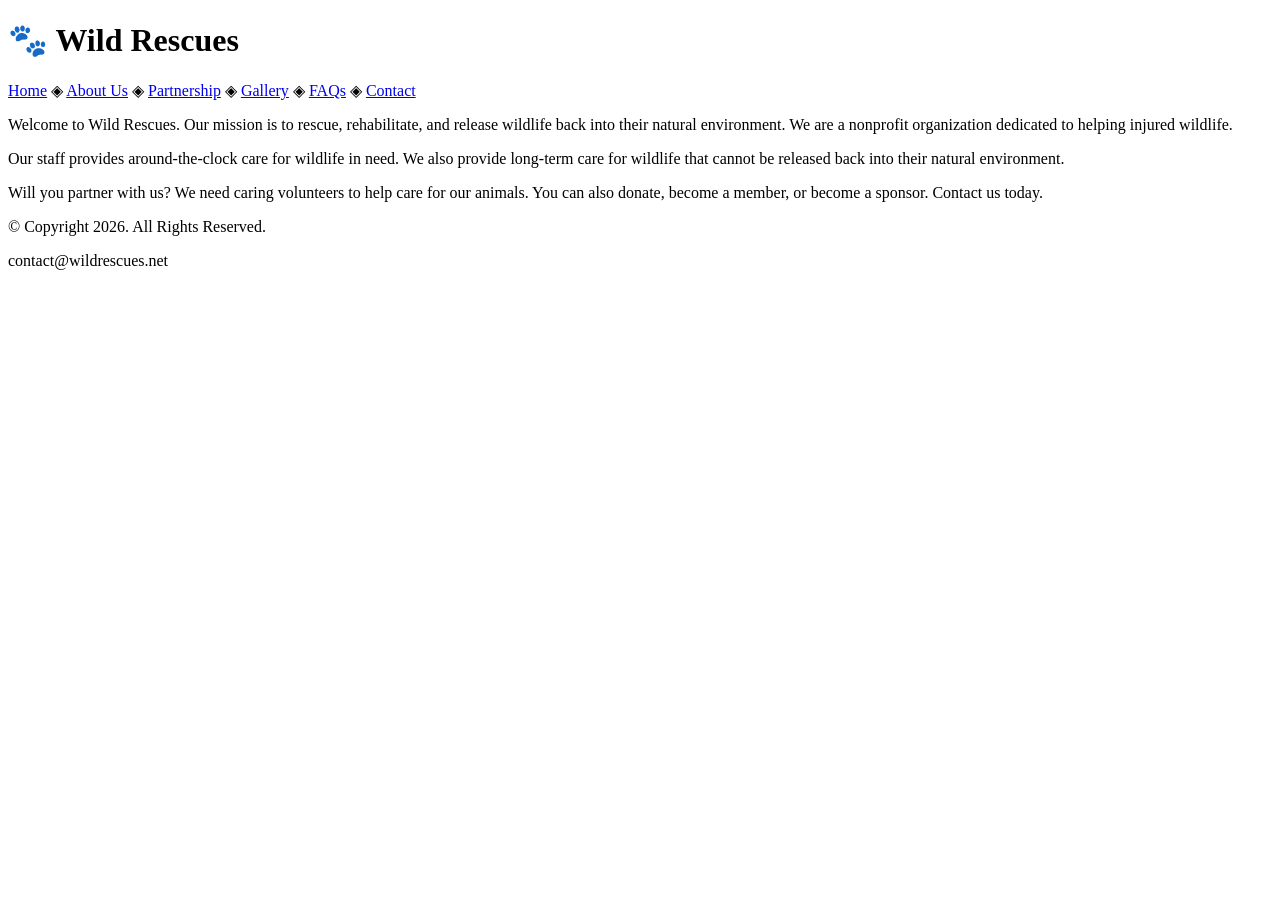
==== wildrescues/index.html @ e832aade "Add welcome message to index.html Added a welcome message to the main content area." ====
<!DOCTYPE html>
<html lang="en">
<head>
<meta charset="UTF-8">
<meta name="viewport" content="width=device-width, initial-scale=1.0">
<title>Wild Rescues: Home</title>
</head>
<body>

<header>
<h1>&#128062; Wild Rescues</h1>
</header>

<nav>
<p>
<a href="index.html">Home</a> &#9672;
<a href="about.html">About Us</a> &#9672;
<a href="partnership.html">Partnership</a> &#9672;
<a href="gallery.html">Gallery</a> &#9672;
<a href="faqs.html">FAQs</a> &#9672;
<a href="contact.html">Contact</a>
</p>
</nav>

<main>
<!-- Add page content here -->
<div id="welcome">
<p>Welcome to Wild Rescues. Our mission is to rescue, rehabilitate, and release wildlife back into their natural environment. We are a nonprofit organization dedicated to helping injured wildlife.</p>
<p>Our staff provides around-the-clock care for wildlife in need. We also provide long-term care for wildlife that cannot be released back into their natural environment.</p>
<p>Will you partner with us? We need caring volunteers to help care for our animals. You can also donate, become a member, or become a sponsor. Contact us today.</p>
</div>
</main>

<footer>
<p>&copy; Copyright 2026. All Rights Reserved.</p>
<p>contact@wildrescues.net</p>
</footer>

</body>
</html>
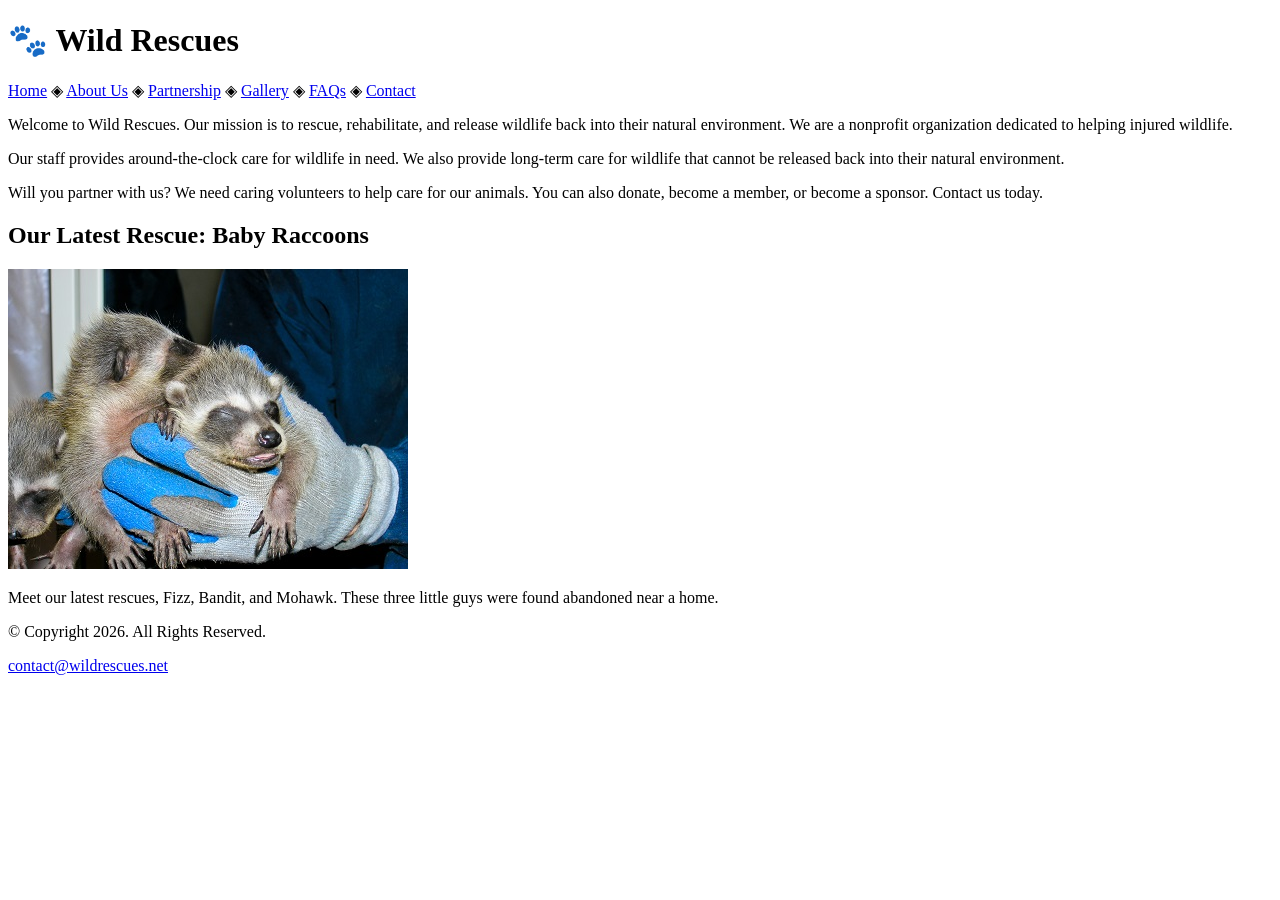
==== commit 469ff4f7: "Add latest rescue section and update contact email" ====
--- a/wildrescues/index.html
+++ b/wildrescues/index.html
@@ -29,11 +29,17 @@
 <p>Our staff provides around-the-clock care for wildlife in need. We also provide long-term care for wildlife that cannot be released back into their natural environment.</p>
 <p>Will you partner with us? We need caring volunteers to help care for our animals. You can also donate, become a member, or become a sponsor. Contact us today.</p>
 </div>
+
+<div id="latest">
+<h2>Our Latest Rescue: Baby Raccoons</h2>
+<img src="baby-raccoons.jpg" alt="hands holding three baby raccoons">
+<p>Meet our latest rescues, Fizz, Bandit, and Mohawk. These three little guys were found abandoned near a home.</p>
+</div>
 </main>
 
 <footer>
 <p>&copy; Copyright 2026. All Rights Reserved.</p>
-<p>contact@wildrescues.net</p>
+<p><a href="mailto:contact@wildrescues.net">contact@wildrescues.net</a></p>
 </footer>
 
 </body>
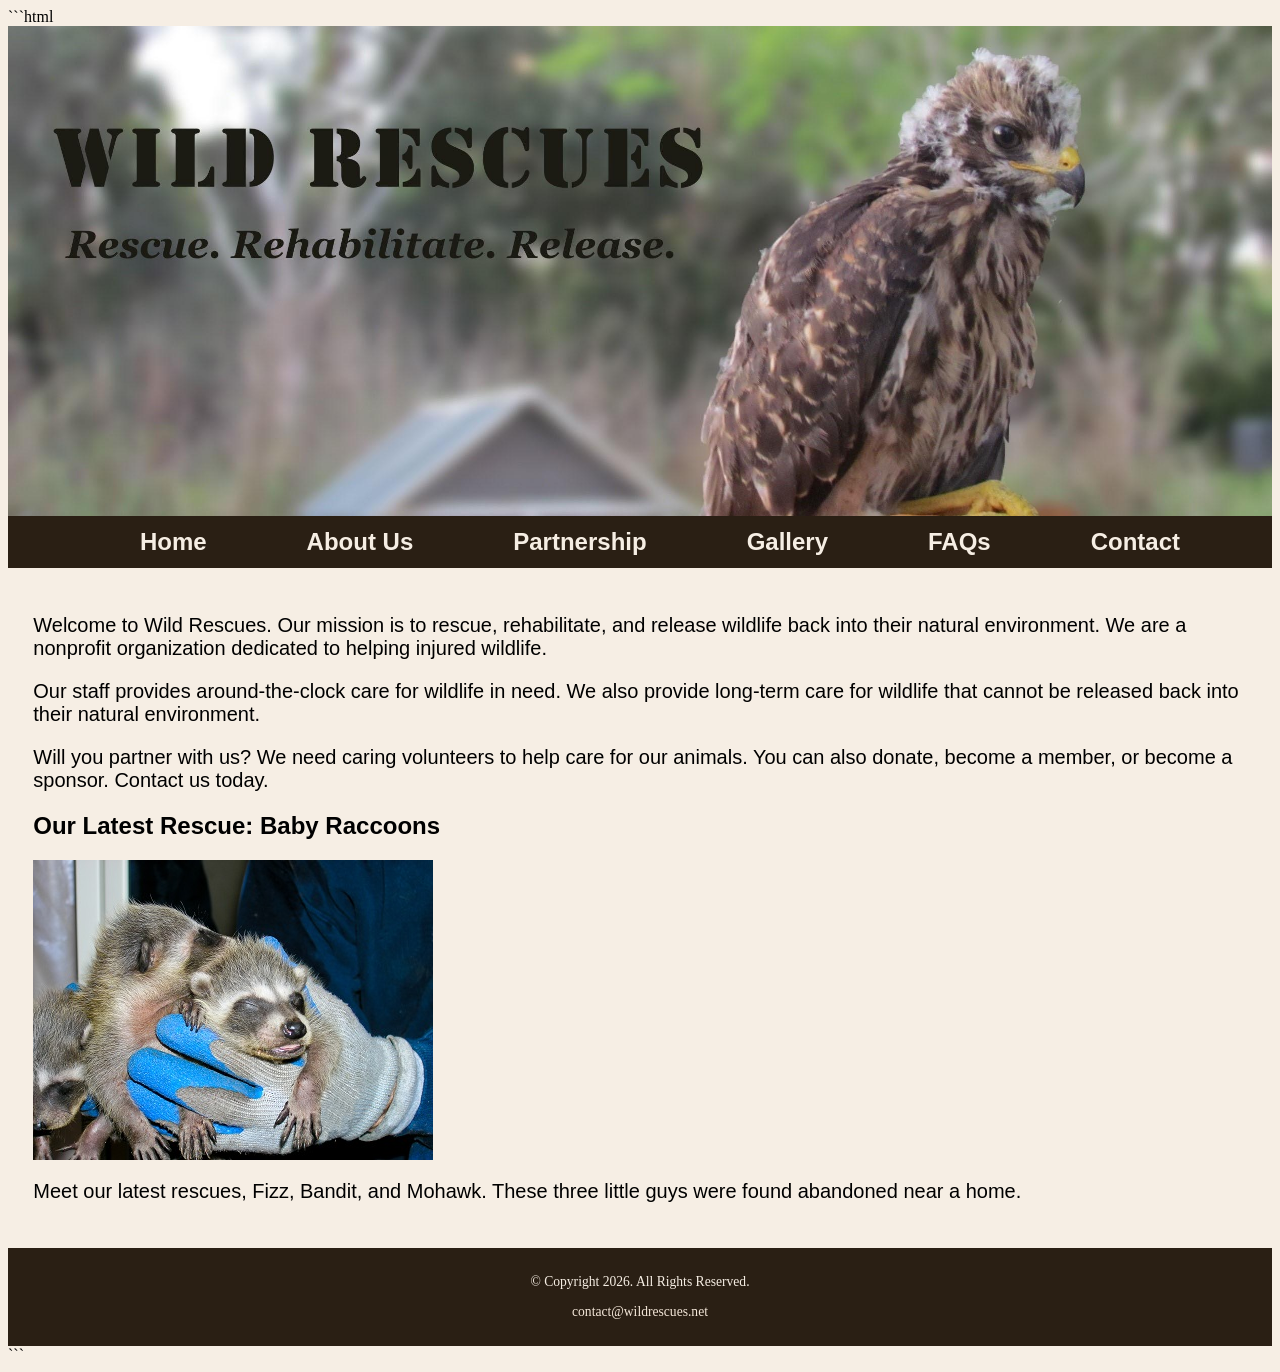
==== commit 9c10acdb: "Refactor HTML structure and add stylesheet link" ====
--- a/wildrescues/index.html
+++ b/wildrescues/index.html
@@ -1,46 +1,54 @@
+```html
 <!DOCTYPE html>
 <html lang="en">
 <head>
-<meta charset="UTF-8">
-<meta name="viewport" content="width=device-width, initial-scale=1.0">
-<title>Wild Rescues: Home</title>
+    <meta charset="UTF-8">
+    <meta name="viewport" content="width=device-width, initial-scale=1.0">
+    <title>Wild Rescues: Home</title>
+    <link rel="stylesheet" href="css/styles.css">
 </head>
 <body>
 
-<header>
-<h1>&#128062; Wild Rescues</h1>
-</header>
+    <header>
+        <a href="index.html">
+            <img src="images/baby-hawk.jpg" alt="rescued baby hawk">
+        </a>
+    </header>
 
-<nav>
-<p>
-<a href="index.html">Home</a> &#9672;
-<a href="about.html">About Us</a> &#9672;
-<a href="partnership.html">Partnership</a> &#9672;
-<a href="gallery.html">Gallery</a> &#9672;
-<a href="faqs.html">FAQs</a> &#9672;
-<a href="contact.html">Contact</a>
-</p>
-</nav>
+    <nav>
+        <ul>
+            <li><a href="index.html">Home</a></li>
+            <li><a href="about.html">About Us</a></li>
+            <li><a href="partnership.html">Partnership</a></li>
+            <li><a href="gallery.html">Gallery</a></li>
+            <li><a href="faqs.html">FAQs</a></li>
+            <li><a href="contact.html">Contact</a></li>
+        </ul>
+    </nav>
 
-<main>
-<!-- Add page content here -->
-<div id="welcome">
-<p>Welcome to Wild Rescues. Our mission is to rescue, rehabilitate, and release wildlife back into their natural environment. We are a nonprofit organization dedicated to helping injured wildlife.</p>
-<p>Our staff provides around-the-clock care for wildlife in need. We also provide long-term care for wildlife that cannot be released back into their natural environment.</p>
-<p>Will you partner with us? We need caring volunteers to help care for our animals. You can also donate, become a member, or become a sponsor. Contact us today.</p>
-</div>
+    <main>
+        <!-- Add page content here -->
 
-<div id="latest">
-<h2>Our Latest Rescue: Baby Raccoons</h2>
-<img src="baby-raccoons.jpg" alt="hands holding three baby raccoons">
-<p>Meet our latest rescues, Fizz, Bandit, and Mohawk. These three little guys were found abandoned near a home.</p>
-</div>
-</main>
+        <div id="welcome">
+            <p>Welcome to Wild Rescues. Our mission is to rescue, rehabilitate, and release wildlife back into their natural environment. We are a nonprofit organization dedicated to helping injured wildlife.</p>
 
-<footer>
-<p>&copy; Copyright 2026. All Rights Reserved.</p>
-<p><a href="mailto:contact@wildrescues.net">contact@wildrescues.net</a></p>
-</footer>
+            <p>Our staff provides around-the-clock care for wildlife in need. We also provide long-term care for wildlife that cannot be released back into their natural environment.</p>
+
+            <p>Will you partner with us? We need caring volunteers to help care for our animals. You can also donate, become a member, or become a sponsor. Contact us today.</p>
+        </div>
+
+        <div id="latest">
+            <h2>Our Latest Rescue: Baby Raccoons</h2>
+            <img src="baby-raccoons.jpg" alt="hands holding three baby raccoons">
+            <p>Meet our latest rescues, Fizz, Bandit, and Mohawk. These three little guys were found abandoned near a home.</p>
+        </div>
+    </main>
+
+    <footer>
+        <p>&copy; Copyright 2026. All Rights Reserved.</p>
+        <p><a href="mailto:contact@wildrescues.net">contact@wildrescues.net</a></p>
+    </footer>
 
 </body>
 </html>
+```
--- a/wildrescues/css/styles.css
+++ b/wildrescues/css/styles.css
@@ -0,0 +1,92 @@
+```css
+/* CSS Reset */
+body, header, nav, main, footer, img, h1, h3 {
+    margin: 0;
+    padding: 0;
+    border: 0;
+}
+
+/* Style rules for body and images */
+body {
+    background-color: #f6eee4;
+}
+
+img {
+    max-width: 100%;
+    display: block;
+}
+
+/* Style rules for navigation area */
+nav {
+    background-color: #2a1f14;
+}
+
+nav ul {
+    list-style-type: none;
+    margin: 0;
+    text-align: center;
+}
+
+nav li {
+    display: inline-block;
+    font-size: 1.5em;
+    font-family: Geneva, Arial, sans-serif;
+    font-weight: bold;
+}
+
+nav li a {
+    display: block;
+    color: #f6eee4;
+    padding: 0.5em 2em;
+    text-decoration: none;
+}
+
+/* Style rules for main content */
+main {
+    padding: 2%;
+    font-family: Verdana, Arial, sans-serif;
+}
+
+main p {
+    font-size: 1.25em;
+}
+
+main h3 {
+    padding-top: 2%;
+}
+
+main ul {
+    list-style-type: square;
+}
+
+.link {
+    color: #4d3319;
+    text-decoration: none;
+    font-weight: bold;
+    font-style: italic;
+}
+
+.action {
+    font-size: 1.75em;
+    font-weight: bold;
+    text-align: center;
+}
+
+#contact {
+    text-align: center;
+}
+
+/* Style rules for footer content */
+footer {
+    text-align: center;
+    font-size: 0.85em;
+    background-color: #2a1f14;
+    color: #f6eee4;
+    padding: 1% 0;
+}
+
+footer a {
+    color: #f3e6d8;
+    text-decoration: none;
+}
+```
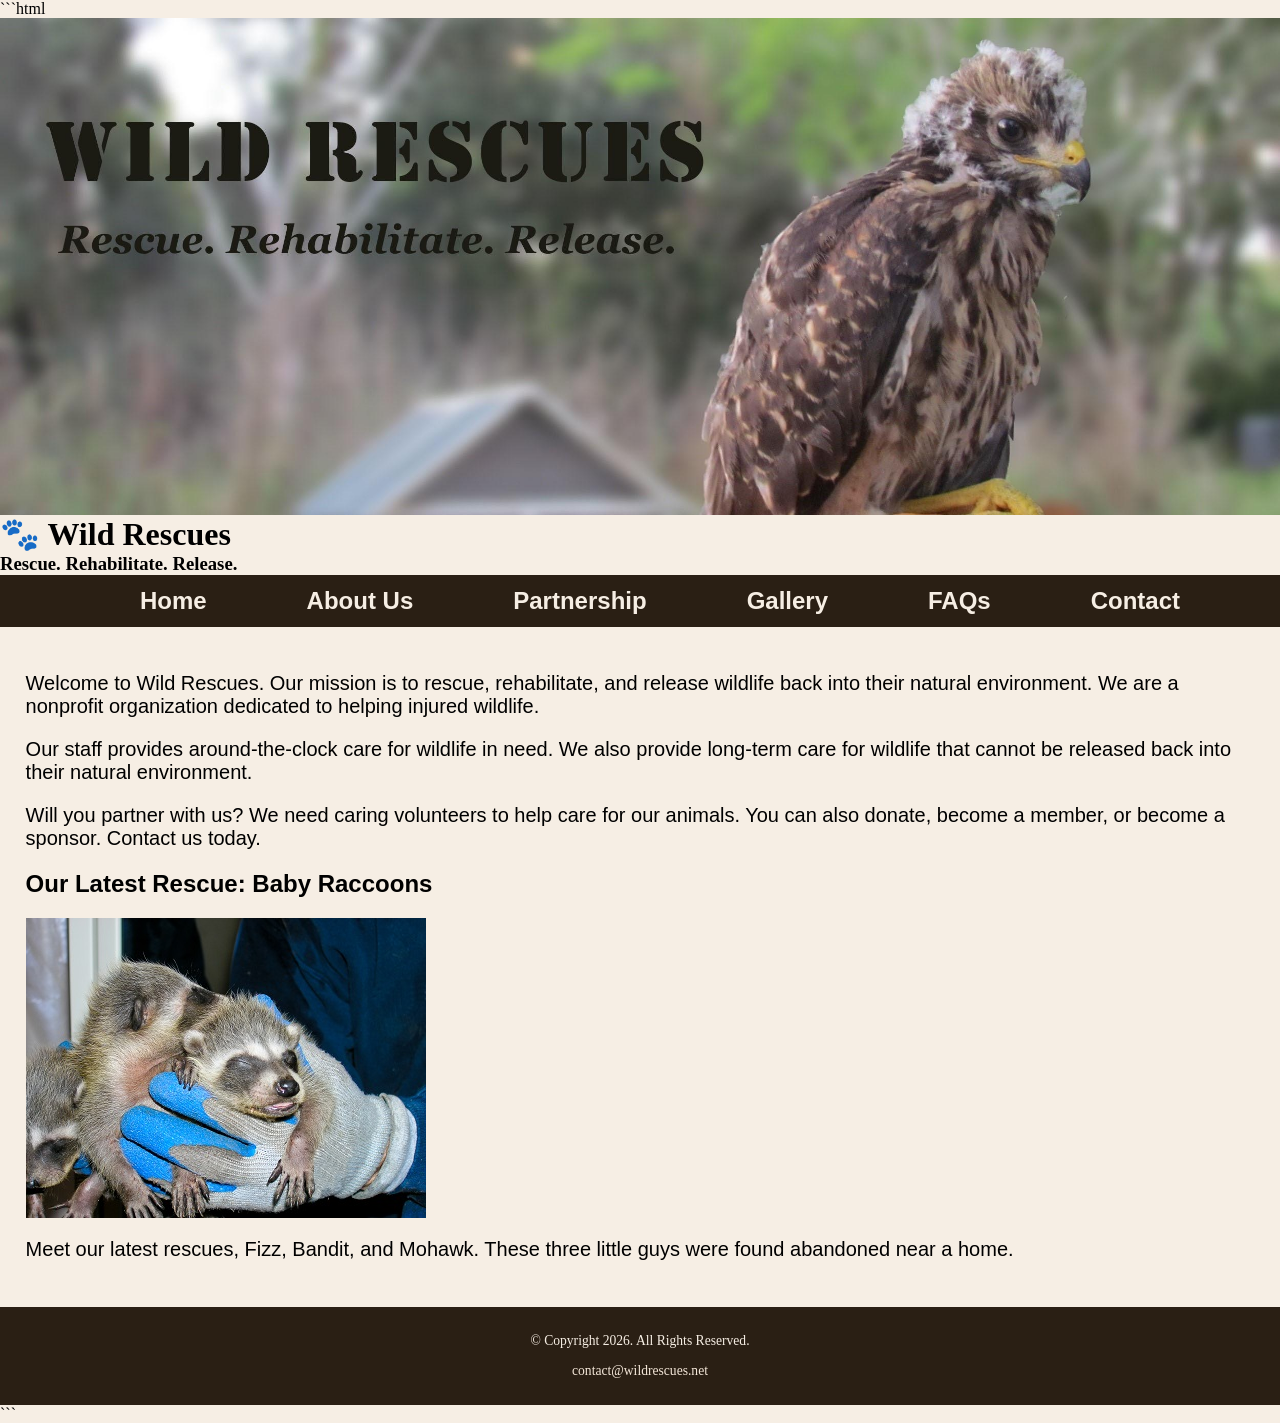
==== commit 6c39b1df: "Update index.html" ====
--- a/wildrescues/index.html
+++ b/wildrescues/index.html
@@ -10,9 +10,16 @@
 <body>
 
     <header>
-        <a href="index.html">
-            <img src="images/baby-hawk.jpg" alt="rescued baby hawk">
-        </a>
+        <div class="tab-desk">
+            <a href="index.html">
+                <img src="images/baby-hawk.jpg" alt="rescued baby hawk">
+            </a>
+        </div>
+
+        <div class="mobile">
+            <h1>&#128062; Wild Rescues</h1>
+            <h3>Rescue. Rehabilitate. Release.</h3>
+        </div>
     </header>
 
     <nav>
--- a/wildrescues/css/styles.css
+++ b/wildrescues/css/styles.css
@@ -1,4 +1,4 @@
-```css
+
 /* CSS Reset */
 body, header, nav, main, footer, img, h1, h3 {
     margin: 0;
@@ -76,6 +76,21 @@
     text-align: center;
 }
 
+/* Style rules for form elements */
+form {
+    width: auto;
+}
+
+.form-grid {
+    display: grid;
+    grid-template-columns: auto auto;
+    grid-gap: 20px;
+}
+
+.btn {
+    grid-column: 1 / span 2;
+}
+
 /* Style rules for footer content */
 footer {
     text-align: center;
@@ -89,4 +104,31 @@
     color: #f3e6d8;
     text-decoration: none;
 }
-```
+
+/* Style rules for the table */
+table {
+    border: 1px solid #2a1f14;
+    border-collapse: collapse;
+    margin: 0 auto;
+}
+
+caption {
+    font-size: 1.5em;
+    font-weight: bold;
+    padding: 1%;
+}
+
+th, td {
+    border: 1px solid #2a1f14;
+    padding: 1%;
+}
+
+th {
+    background-color: #2a1f14;
+    color: #ffffff;
+    font-size: 1.15em;
+}
+
+tr:nth-child(odd) {
+    background-color: #deccba;
+}
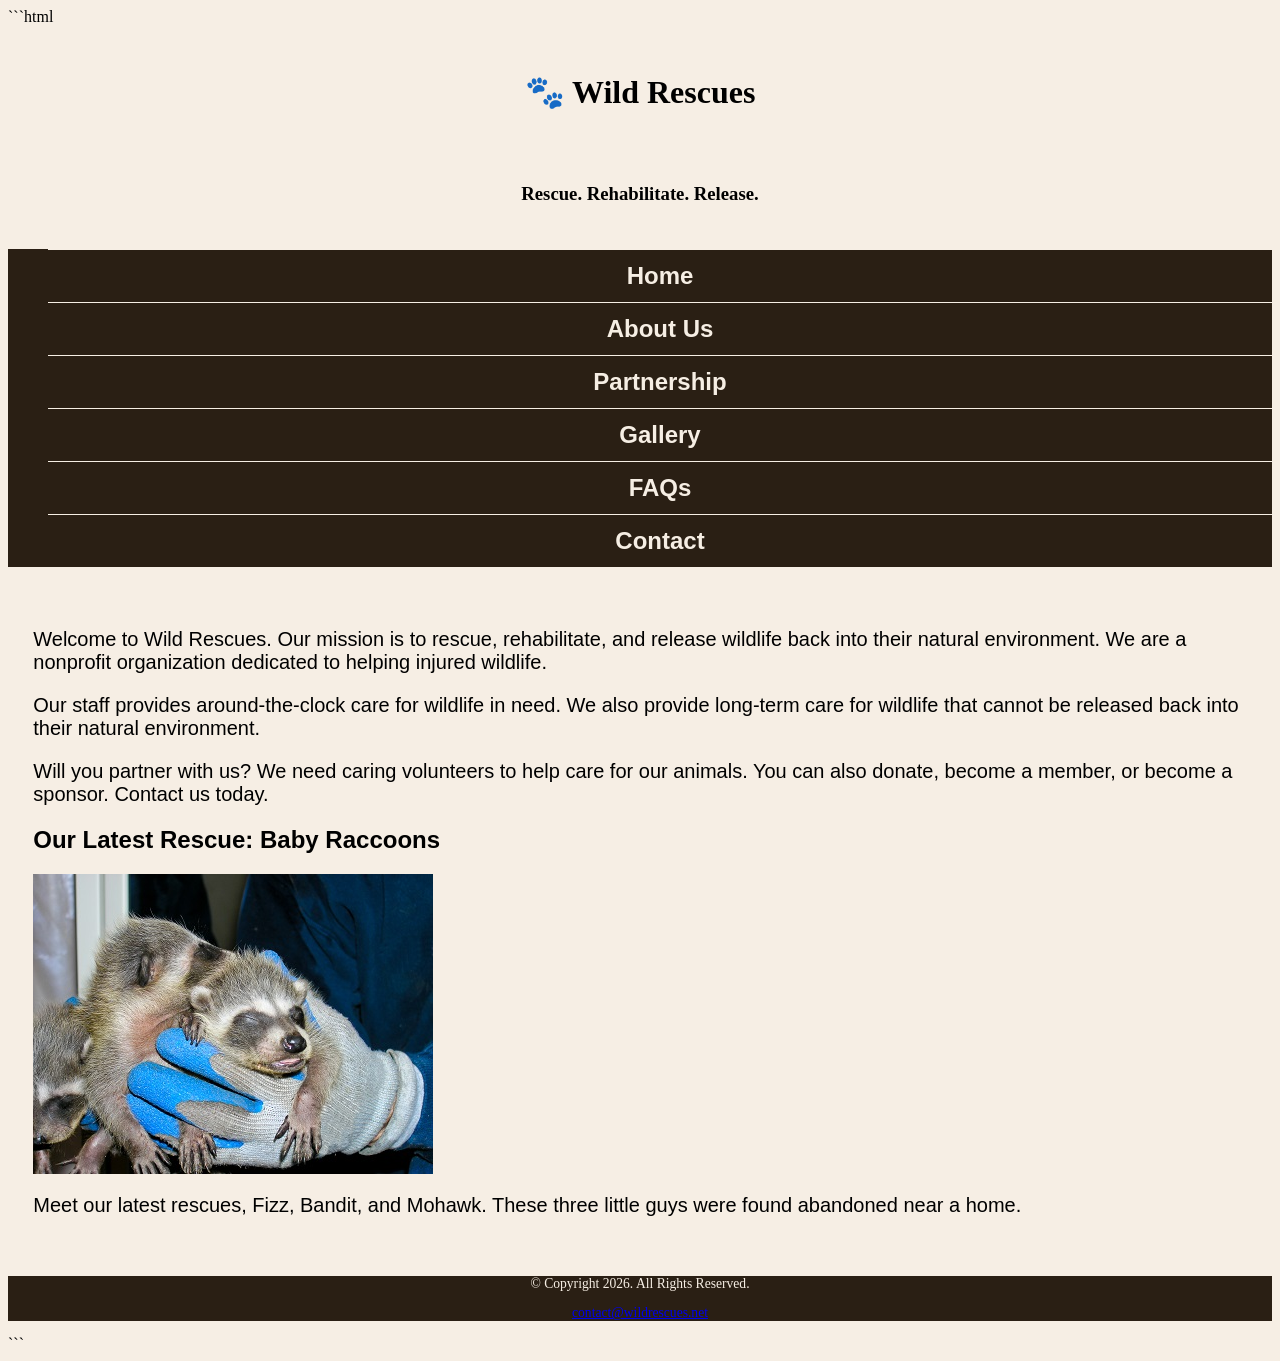
==== commit bc93eccc: "Enhance HTML with Google Fonts integration Added Google Fonts preconnect links and stylesheet." ====
--- a/wildrescues/index.html
+++ b/wildrescues/index.html
@@ -4,6 +4,11 @@
 <head>
     <meta charset="UTF-8">
     <meta name="viewport" content="width=device-width, initial-scale=1.0">
+
+    <link rel="preconnect" href="https://fonts.googleapis.com">
+    <link rel="preconnect" href="https://fonts.gstatic.com" crossorigin>
+    <link href="https://fonts.googleapis.com/css2?family=Emblema+One&family=Lora:ital,wght@0,400..700;1,400..700&display=swap" rel="stylesheet">
+
     <title>Wild Rescues: Home</title>
     <link rel="stylesheet" href="css/styles.css">
 </head>
--- a/wildrescues/css/styles.css
+++ b/wildrescues/css/styles.css
@@ -1,6 +1,6 @@
-
+```css
 /* CSS Reset */
-body, header, nav, main, footer, img, h1, h3 {
+body, header, nav, main, footer, img, h1, h3, ul {
     margin: 0;
     padding: 0;
     border: 0;
@@ -16,6 +16,21 @@
     display: block;
 }
 
+/* Style rules for mobile and desktop display */
+.mobile {
+    display: block;
+}
+
+.tab-desk {
+    display: none;
+}
+
+/* Style rules for mobile headings */
+.mobile h1, .mobile h3 {
+    padding: 2%;
+    text-align: center;
+}
+
 /* Style rules for navigation area */
 nav {
     background-color: #2a1f14;
@@ -23,15 +38,15 @@
 
 nav ul {
     list-style-type: none;
-    margin: 0;
     text-align: center;
 }
 
 nav li {
-    display: inline-block;
+    display: block;
     font-size: 1.5em;
     font-family: Geneva, Arial, sans-serif;
     font-weight: bold;
+    border-top: 0.5px solid #f6eee4;
 }
 
 nav li a {
@@ -97,38 +112,3 @@
     font-size: 0.85em;
     background-color: #2a1f14;
     color: #f6eee4;
-    padding: 1% 0;
-}
-
-footer a {
-    color: #f3e6d8;
-    text-decoration: none;
-}
-
-/* Style rules for the table */
-table {
-    border: 1px solid #2a1f14;
-    border-collapse: collapse;
-    margin: 0 auto;
-}
-
-caption {
-    font-size: 1.5em;
-    font-weight: bold;
-    padding: 1%;
-}
-
-th, td {
-    border: 1px solid #2a1f14;
-    padding: 1%;
-}
-
-th {
-    background-color: #2a1f14;
-    color: #ffffff;
-    font-size: 1.15em;
-}
-
-tr:nth-child(odd) {
-    background-color: #deccba;
-}
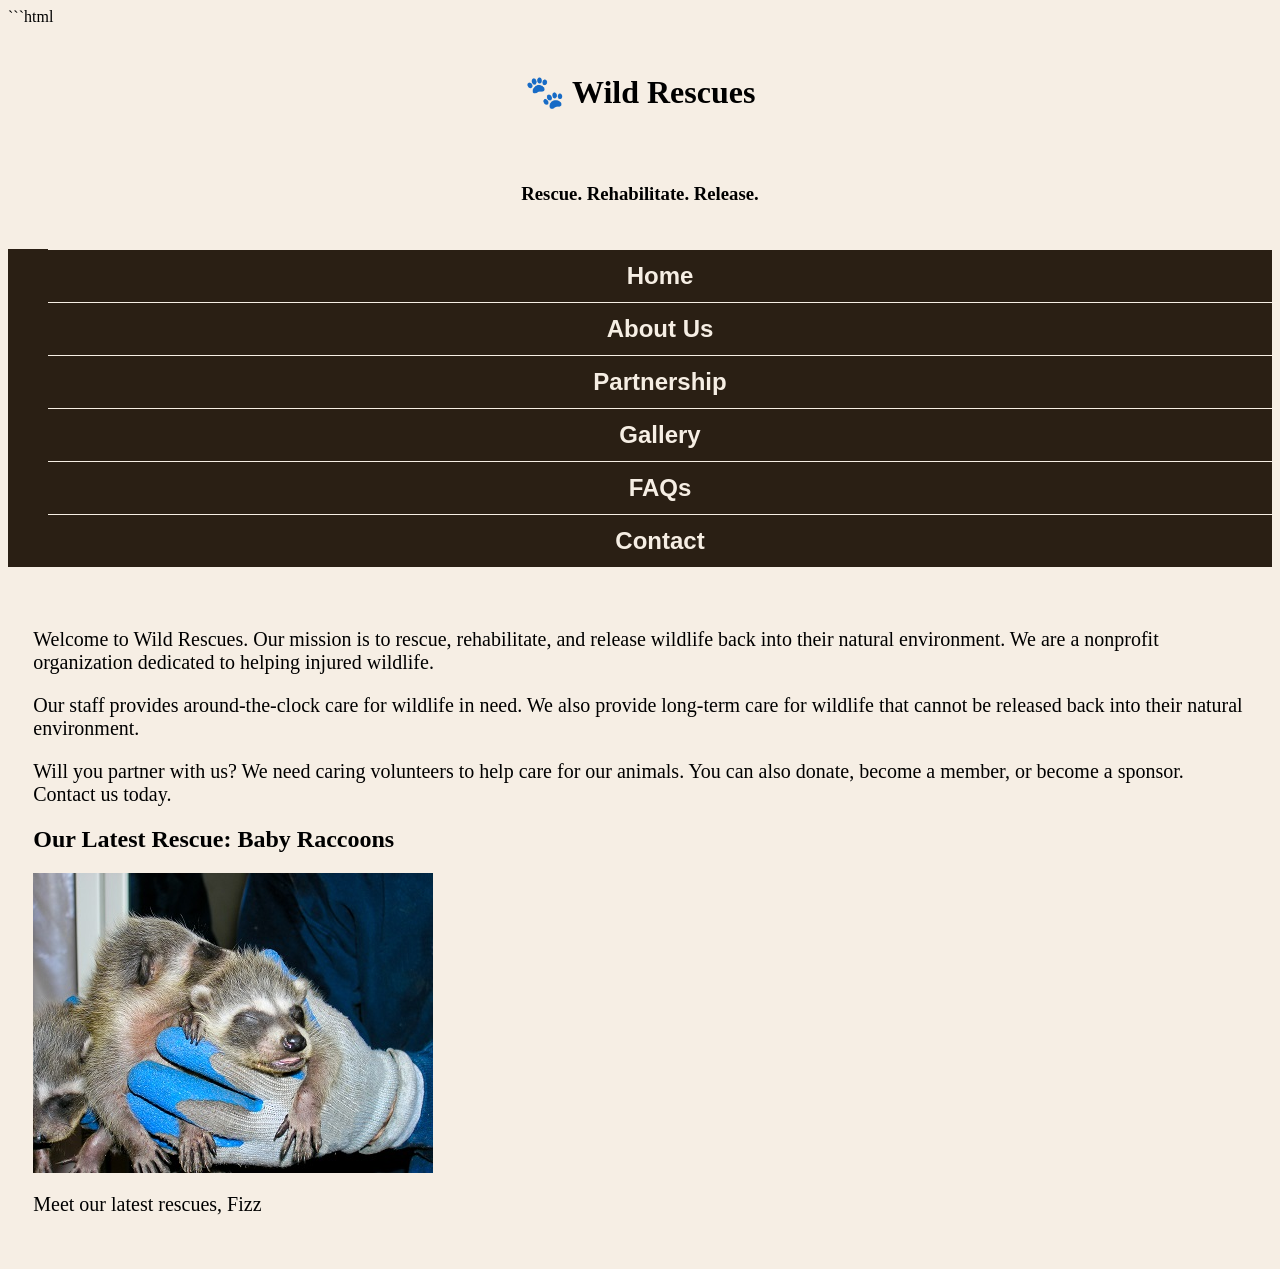
==== commit 7c167ad7: "Refactor latest rescue section and remove footer Removed footer and main closing tags. Updated image" ====
--- a/wildrescues/index.html
+++ b/wildrescues/index.html
@@ -51,16 +51,5 @@
 
         <div id="latest">
             <h2>Our Latest Rescue: Baby Raccoons</h2>
-            <img src="baby-raccoons.jpg" alt="hands holding three baby raccoons">
-            <p>Meet our latest rescues, Fizz, Bandit, and Mohawk. These three little guys were found abandoned near a home.</p>
-        </div>
-    </main>
-
-    <footer>
-        <p>&copy; Copyright 2026. All Rights Reserved.</p>
-        <p><a href="mailto:contact@wildrescues.net">contact@wildrescues.net</a></p>
-    </footer>
-
-</body>
-</html>
-```
+            <img class="round" src="baby-raccoons.jpg" alt="hands holding three baby raccoons">
+            <p>Meet our latest rescues, Fizz
--- a/wildrescues/css/styles.css
+++ b/wildrescues/css/styles.css
@@ -31,6 +31,14 @@
     text-align: center;
 }
 
+.mobile h1 {
+    font-family: 'Emblema One', cursive;
+}
+
+.mobile h3 {
+    font-family: 'Lora', serif;
+}
+
 /* Style rules for navigation area */
 nav {
     background-color: #2a1f14;
@@ -59,7 +67,7 @@
 /* Style rules for main content */
 main {
     padding: 2%;
-    font-family: Verdana, Arial, sans-serif;
+    font-family: 'Lora', serif;
 }
 
 main p {
@@ -112,3 +120,39 @@
     font-size: 0.85em;
     background-color: #2a1f14;
     color: #f6eee4;
+    padding: 1% 0;
+}
+
+footer a {
+    color: #f3e6d8;
+    text-decoration: none;
+}
+
+/* Style rules for the table */
+table {
+    border: 1px solid #2a1f14;
+    border-collapse: collapse;
+    margin: 0 auto;
+}
+
+caption {
+    font-size: 1.5em;
+    font-weight: bold;
+    padding: 1%;
+}
+
+th, td {
+    border: 1px solid #2a1f14;
+    padding: 1%;
+}
+
+th {
+    background-color: #2a1f14;
+    color: #ffffff;
+    font-size: 1.15em;
+}
+
+tr:nth-child(odd) {
+    background-color: #deccba;
+}
+```
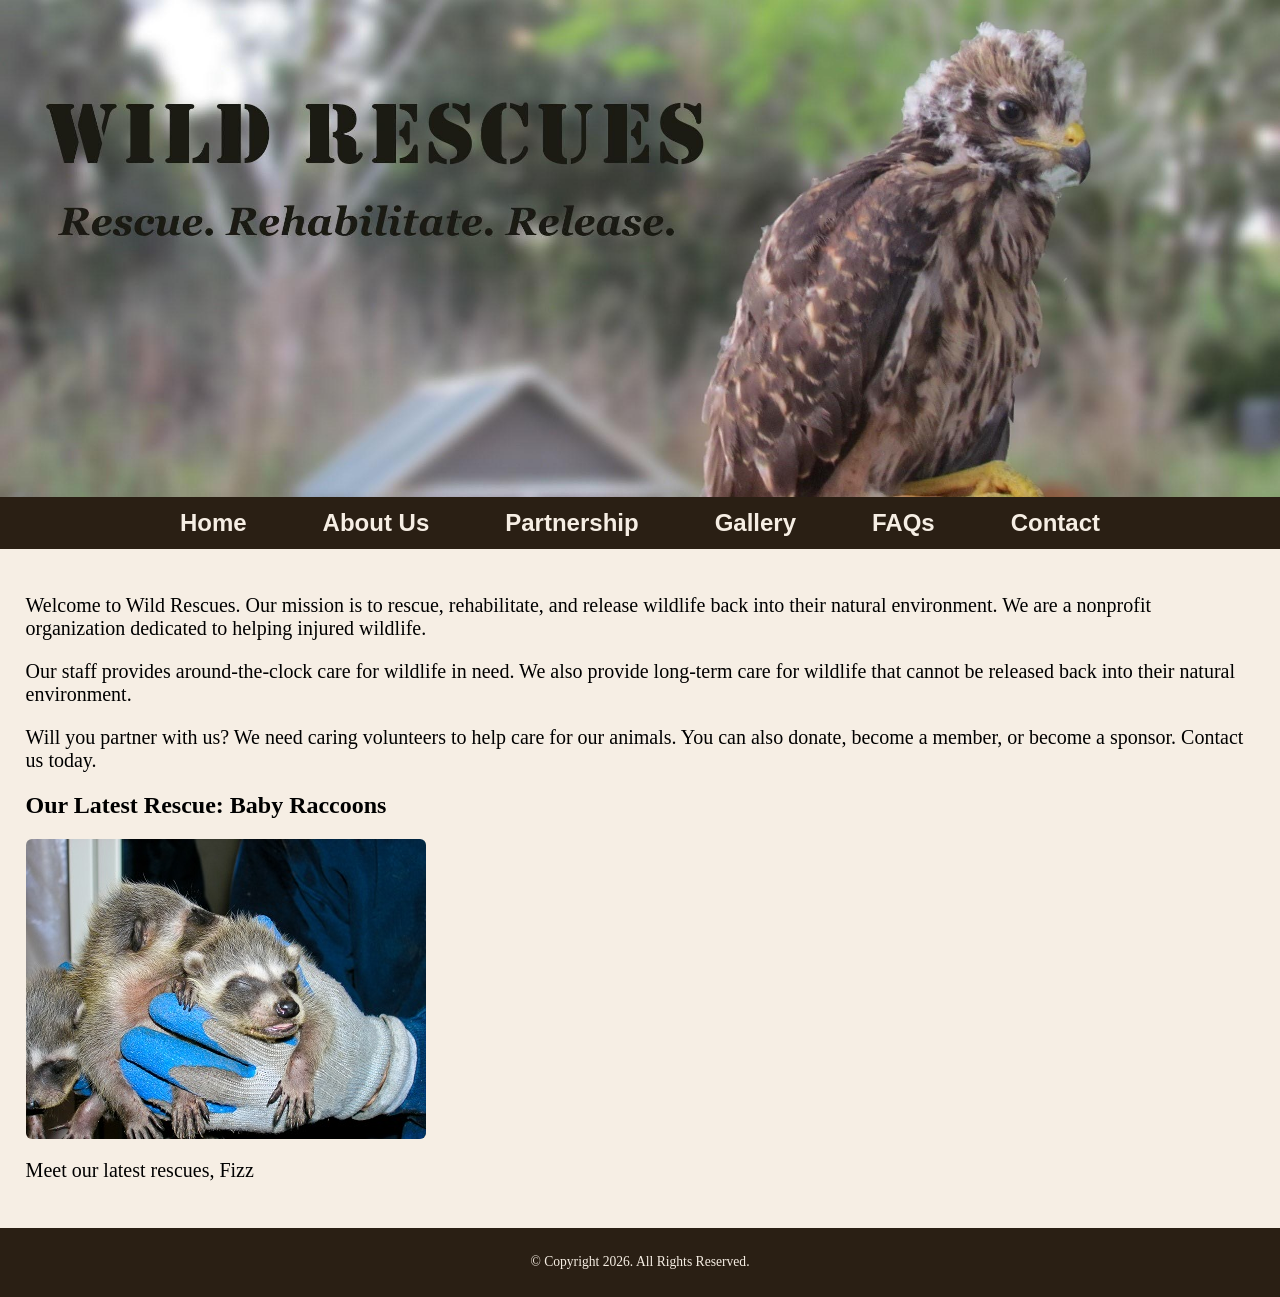
==== commit b653256e: "Refactor HTML structure and improve layout" ====
--- a/wildrescues/index.html
+++ b/wildrescues/index.html
@@ -1,4 +1,4 @@
-```html
+
 <!DOCTYPE html>
 <html lang="en">
 <head>
@@ -14,42 +14,55 @@
 </head>
 <body>
 
-    <header>
-        <div class="tab-desk">
-            <a href="index.html">
-                <img src="images/baby-hawk.jpg" alt="rescued baby hawk">
-            </a>
-        </div>
+    <div id="wrapper">
 
-        <div class="mobile">
-            <h1>&#128062; Wild Rescues</h1>
-            <h3>Rescue. Rehabilitate. Release.</h3>
-        </div>
-    </header>
+        <header>
+            <div class="tab-desk">
+                <a href="index.html">
+                    <img src="images/baby-hawk.jpg" alt="rescued baby hawk">
+                </a>
+            </div>
 
-    <nav>
-        <ul>
-            <li><a href="index.html">Home</a></li>
-            <li><a href="about.html">About Us</a></li>
-            <li><a href="partnership.html">Partnership</a></li>
-            <li><a href="gallery.html">Gallery</a></li>
-            <li><a href="faqs.html">FAQs</a></li>
-            <li><a href="contact.html">Contact</a></li>
-        </ul>
-    </nav>
+            <div class="mobile">
+                <h1>&#128062; Wild Rescues</h1>
+                <h3>Rescue. Rehabilitate. Release.</h3>
+            </div>
+        </header>
 
-    <main>
-        <!-- Add page content here -->
+        <nav>
+            <ul>
+                <li><a href="index.html">Home</a></li>
+                <li><a href="about.html">About Us</a></li>
+                <li><a href="partnership.html">Partnership</a></li>
+                <li><a href="gallery.html">Gallery</a></li>
+                <li><a href="faqs.html">FAQs</a></li>
+                <li><a href="contact.html">Contact</a></li>
+            </ul>
+        </nav>
 
-        <div id="welcome">
-            <p>Welcome to Wild Rescues. Our mission is to rescue, rehabilitate, and release wildlife back into their natural environment. We are a nonprofit organization dedicated to helping injured wildlife.</p>
+        <main>
+            <!-- Add page content here -->
 
-            <p>Our staff provides around-the-clock care for wildlife in need. We also provide long-term care for wildlife that cannot be released back into their natural environment.</p>
+            <div id="welcome">
+                <p>Welcome to Wild Rescues. Our mission is to rescue, rehabilitate, and release wildlife back into their natural environment. We are a nonprofit organization dedicated to helping injured wildlife.</p>
 
-            <p>Will you partner with us? We need caring volunteers to help care for our animals. You can also donate, become a member, or become a sponsor. Contact us today.</p>
-        </div>
+                <p>Our staff provides around-the-clock care for wildlife in need. We also provide long-term care for wildlife that cannot be released back into their natural environment.</p>
 
-        <div id="latest">
-            <h2>Our Latest Rescue: Baby Raccoons</h2>
-            <img class="round" src="baby-raccoons.jpg" alt="hands holding three baby raccoons">
-            <p>Meet our latest rescues, Fizz
+                <p>Will you partner with us? We need caring volunteers to help care for our animals. You can also donate, become a member, or become a sponsor. Contact us today.</p>
+            </div>
+
+            <div id="latest">
+                <h2>Our Latest Rescue: Baby Raccoons</h2>
+                <img class="round" src="baby-raccoons.jpg" alt="hands holding three baby raccoons">
+                <p>Meet our latest rescues, Fizz</p>
+            </div>
+        </main>
+
+        <footer>
+            <p>&copy; Copyright 2026. All Rights Reserved.</p>
+        </footer>
+
+    </div>
+
+</body>
+</html>
--- a/wildrescues/css/styles.css
+++ b/wildrescues/css/styles.css
@@ -1,4 +1,4 @@
-```css
+
 /* CSS Reset */
 body, header, nav, main, footer, img, h1, h3, ul {
     margin: 0;
@@ -82,6 +82,14 @@
     list-style-type: square;
 }
 
+#info ul {
+    margin-left: 10%;
+}
+
+.round {
+    border-radius: 6px;
+}
+
 .link {
     color: #4d3319;
     text-decoration: none;
@@ -97,6 +105,20 @@
 
 #contact {
     text-align: center;
+}
+
+/* Style rules for telephone link */
+.tel-link {
+    background-color: #2a1f14;
+    padding: 2%;
+    width: 80%;
+    margin: 0 auto;
+}
+
+.tel-link a {
+    color: #f6eee4;
+    text-decoration: none;
+    font-weight: bold;
 }
 
 /* Style rules for form elements */
@@ -155,4 +177,76 @@
 tr:nth-child(odd) {
     background-color: #deccba;
 }
-```
+
+/* Media Query for Tablet Viewport */
+@media screen and (min-width: 620px), print {
+
+    /* Tablet viewport: show tab-desk class, hide mobile class */
+    .tab-desk {
+        display: block;
+    }
+
+    .mobile {
+        display: none;
+    }
+
+    /* Tablet viewport: style rules for nav area */
+    nav li {
+        border-top: none;
+        display: inline-block;
+        font-size: 1.25em;
+    }
+
+    nav li a {
+        padding: 0.5em;
+    }
+}
+
+/* Media Query for Desktop Viewport */
+@media screen and (min-width: 1000px), print {
+
+    /* Desktop Viewport: Style rules for nav area */
+    nav li {
+        font-size: 1.5em;
+    }
+
+    nav li a {
+        padding: 0.5em 1.5em;
+    }
+
+    nav li a:hover {
+        color: #2a1f14;
+        background-color: #f6eee4;
+    }
+
+    /* Desktop Viewport: Style rules for main content */
+    #info ul {
+        margin-left: 5%;
+    }
+}
+
+/* Media Query for Large Desktop Viewports */
+@media screen and (min-width: 1921px) {
+
+    body {
+        background: linear-gradient(#f6eee4, #78593a);
+    }
+
+    #wrapper {
+        width: 1920px;
+        margin: 0 auto;
+    }
+
+    main {
+        background-color: #f6eee4;
+    }
+}
+
+/* Media Query for Print */
+@media print {
+
+    body {
+        background-color: white;
+        color: black;
+    }
+}
